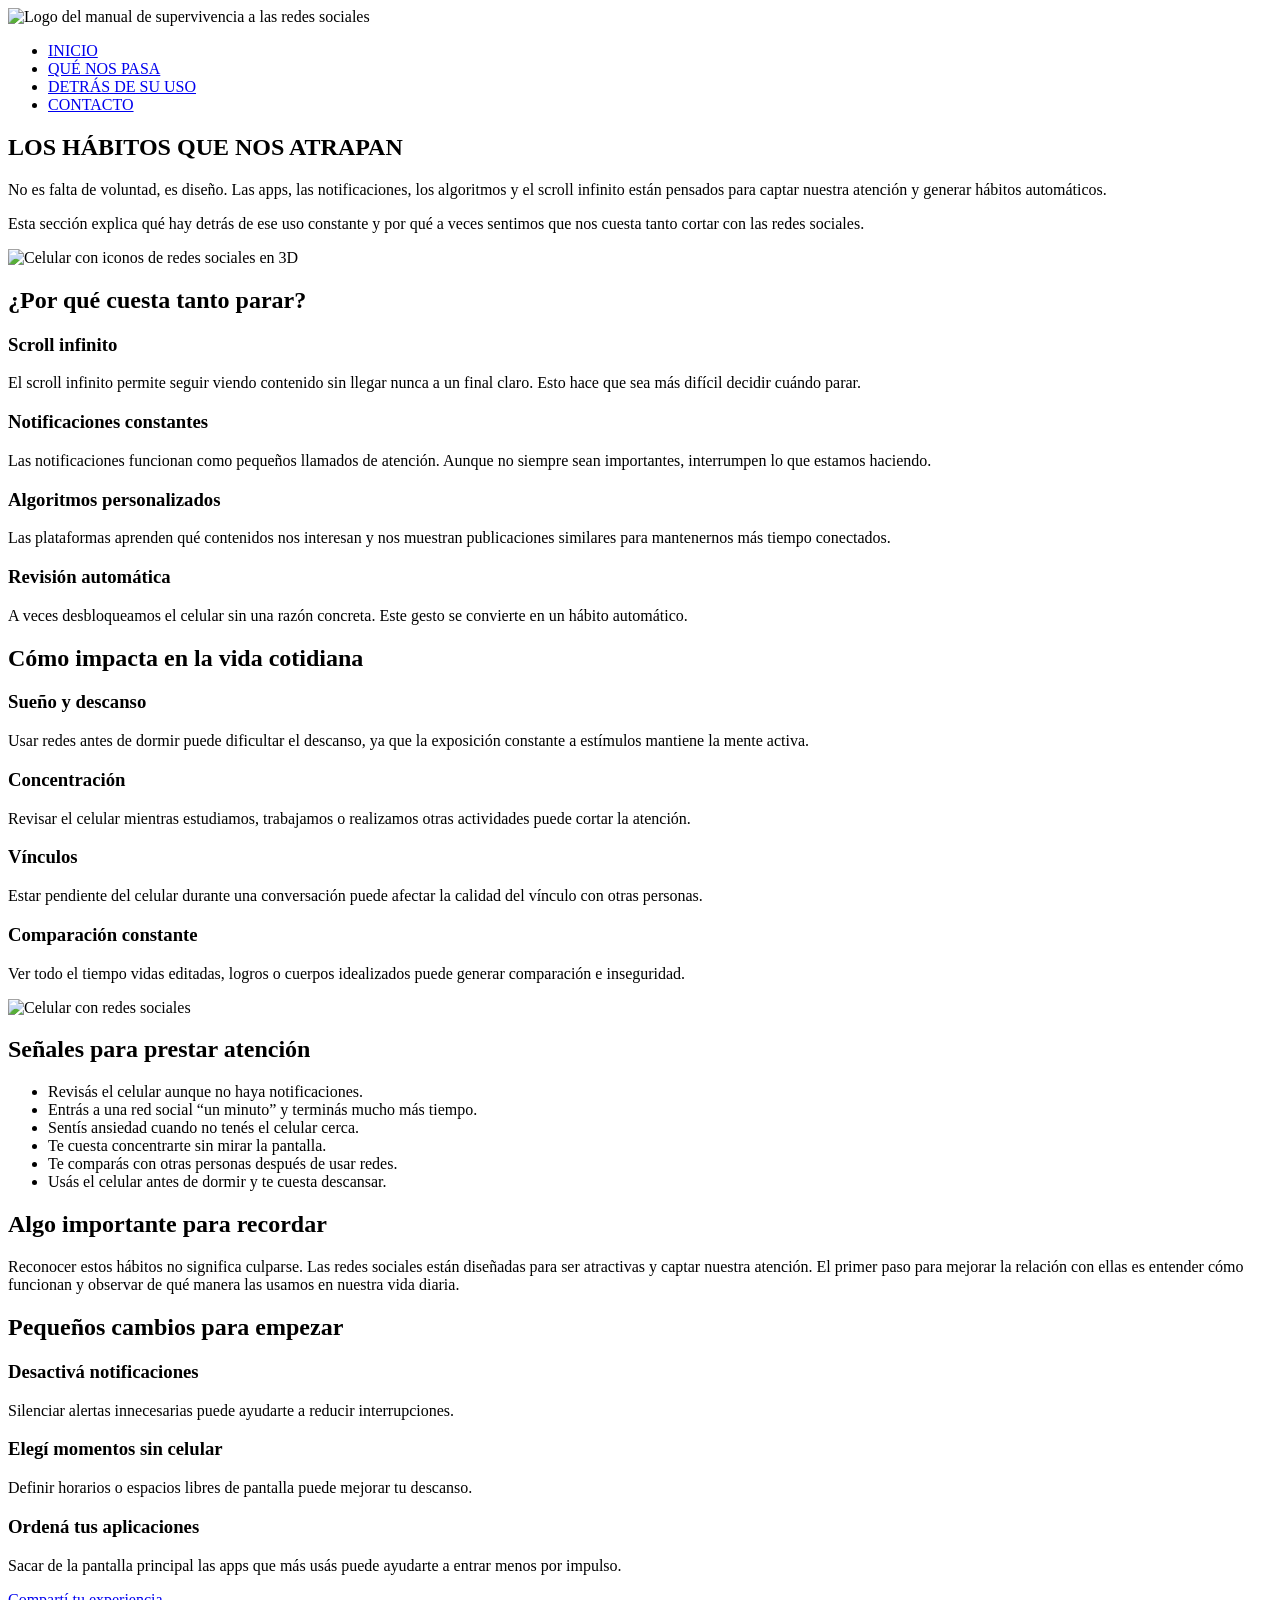
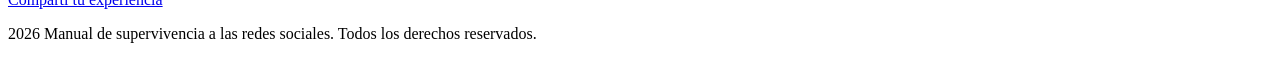
==== HTML/detras_de_su_uso.html @ 88d7c7e8 "Add files via upload" ====
<!DOCTYPE html>
<html lang="es">

<head>
    <meta charset="UTF-8">
    <meta name="viewport" content="width=device-width, initial-scale=1.0">
    <title>Detrás de su uso</title>
        <link rel="stylesheet" href="../css/general.css">
<link rel="stylesheet" href="../css/detras.de.su.uso.css">
<link rel="preconnect" href="https://fonts.googleapis.com">
<link rel="preconnect" href="https://fonts.gstatic.com" crossorigin>

<link href="https://fonts.googleapis.com/css2?family=Cormorant+Garamond:ital,wght@0,600;0,700;1,600;1,700&family=Inter:wght@300;400;500;600&family=Poppins:wght@500;600;700&display=swap" rel="stylesheet">




   
</head>

<body>

    <header>
        <img src="../img/logo.png" alt="Logo del manual de supervivencia a las redes sociales">

        <nav>
            <ul>
                <li><a href="../index.html">INICIO</a></li>
                <li><a href="que_nos_pasa.html">QUÉ NOS PASA</a></li>
                <li><a href="detras_de_su_uso.html">DETRÁS DE SU USO</a></li>
                <li><a href="contacto.html">CONTACTO</a></li>
            </ul>
        </nav>
    </header>

<main>

   <section class="intro-detras">

    <div class="intro-detras-texto">
        <h1>LOS HÁBITOS QUE <span>NOS ATRAPAN</span></h1>

        <p>
            No es falta de voluntad, es diseño. Las apps, las notificaciones,
            los algoritmos y el scroll infinito están pensados para captar nuestra
            atención y generar hábitos automáticos.
        </p>

        <p>
            Esta sección explica qué hay detrás de ese uso constante y por qué
            a veces sentimos que nos cuesta tanto cortar con las redes sociales.
        </p>
    </div>

    <div class="intro-detras-imagen">
        <img src="../img/celular-3d.png" alt="Celular con iconos de redes sociales en 3D">
    </div>

</section>


    <section class="motivos-detras">
        <h2>¿Por qué cuesta tanto parar?</h2>

        <article>
            <h3>Scroll infinito</h3>
            <p>
                El scroll infinito permite seguir viendo contenido sin llegar nunca
                a un final claro. Esto hace que sea más difícil decidir cuándo parar.
            </p>
        </article>

        <article>
            <h3>Notificaciones constantes</h3>
            <p>
                Las notificaciones funcionan como pequeños llamados de atención.
                Aunque no siempre sean importantes, interrumpen lo que estamos haciendo.
            </p>
        </article>

        <article>
            <h3>Algoritmos personalizados</h3>
            <p>
                Las plataformas aprenden qué contenidos nos interesan y nos muestran
                publicaciones similares para mantenernos más tiempo conectados.
            </p>
        </article>

        <article>
            <h3>Revisión automática</h3>
            <p>
                A veces desbloqueamos el celular sin una razón concreta. Este gesto
                se convierte en un hábito automático.
            </p>
        </article>
    </section>


    <section class="impacto-detras">
        <h2>Cómo impacta en la vida cotidiana</h2>

        <article>
            <h3>Sueño y descanso</h3>
            <p>
                Usar redes antes de dormir puede dificultar el descanso, ya que la
                exposición constante a estímulos mantiene la mente activa.
            </p>
        </article>

        <article>
            <h3>Concentración</h3>
            <p>
                Revisar el celular mientras estudiamos, trabajamos o realizamos otras
                actividades puede cortar la atención.
            </p>
        </article>

        <article>
            <h3>Vínculos</h3>
            <p>
                Estar pendiente del celular durante una conversación puede afectar la
                calidad del vínculo con otras personas.
            </p>
        </article>

        <article>
            <h3>Comparación constante</h3>
            <p>
                Ver todo el tiempo vidas editadas, logros o cuerpos idealizados puede
                generar comparación e inseguridad.
            </p>
        </article>
    </section>

<section class="senales-detras">

    <div class="senales-imagen">
        <img src="../img/celular-dos.png" alt="Celular con redes sociales">
    </div>

    <div class="senales-contenido">
        <h2>Señales para prestar atención</h2>

        <ul>
            <li>Revisás el celular aunque no haya notificaciones.</li>
            <li>Entrás a una red social “un minuto” y terminás mucho más tiempo.</li>
            <li>Sentís ansiedad cuando no tenés el celular cerca.</li>
            <li>Te cuesta concentrarte sin mirar la pantalla.</li>
            <li>Te comparás con otras personas después de usar redes.</li>
            <li>Usás el celular antes de dormir y te cuesta descansar.</li>
        </ul>
    </div>

</section>


    <aside class="recordatorio-detras">
        <h2>Algo importante para recordar</h2>

        <p>
            Reconocer estos hábitos no significa culparse. Las redes sociales están
            diseñadas para ser atractivas y captar nuestra atención. El primer paso
            para mejorar la relación con ellas es entender cómo funcionan y observar
            de qué manera las usamos en nuestra vida diaria.
        </p>
    </aside>


    <section class="cambios-detras">
        <h2>Pequeños cambios para empezar</h2>

        <article>
            <h3>Desactivá notificaciones</h3>
            <p>
                Silenciar alertas innecesarias puede ayudarte a reducir interrupciones.
            </p>
        </article>

        <article>
            <h3>Elegí momentos sin celular</h3>
            <p>
                Definir horarios o espacios libres de pantalla puede mejorar tu descanso.
            </p>
        </article>

        <article>
            <h3>Ordená tus aplicaciones</h3>
            <p>
                Sacar de la pantalla principal las apps que más usás puede ayudarte
                a entrar menos por impulso.
            </p>
        </article>
    </section>

<section class="cierre-detras">

        <a href="contacto.html" class="boton-descubri">Compartí tu experiencia</a>

    </div>

</section>

</main>

    <footer>
        <p>2026 Manual de supervivencia a las redes sociales. Todos los derechos reservados.</p>
    </footer>

</body>

</html>
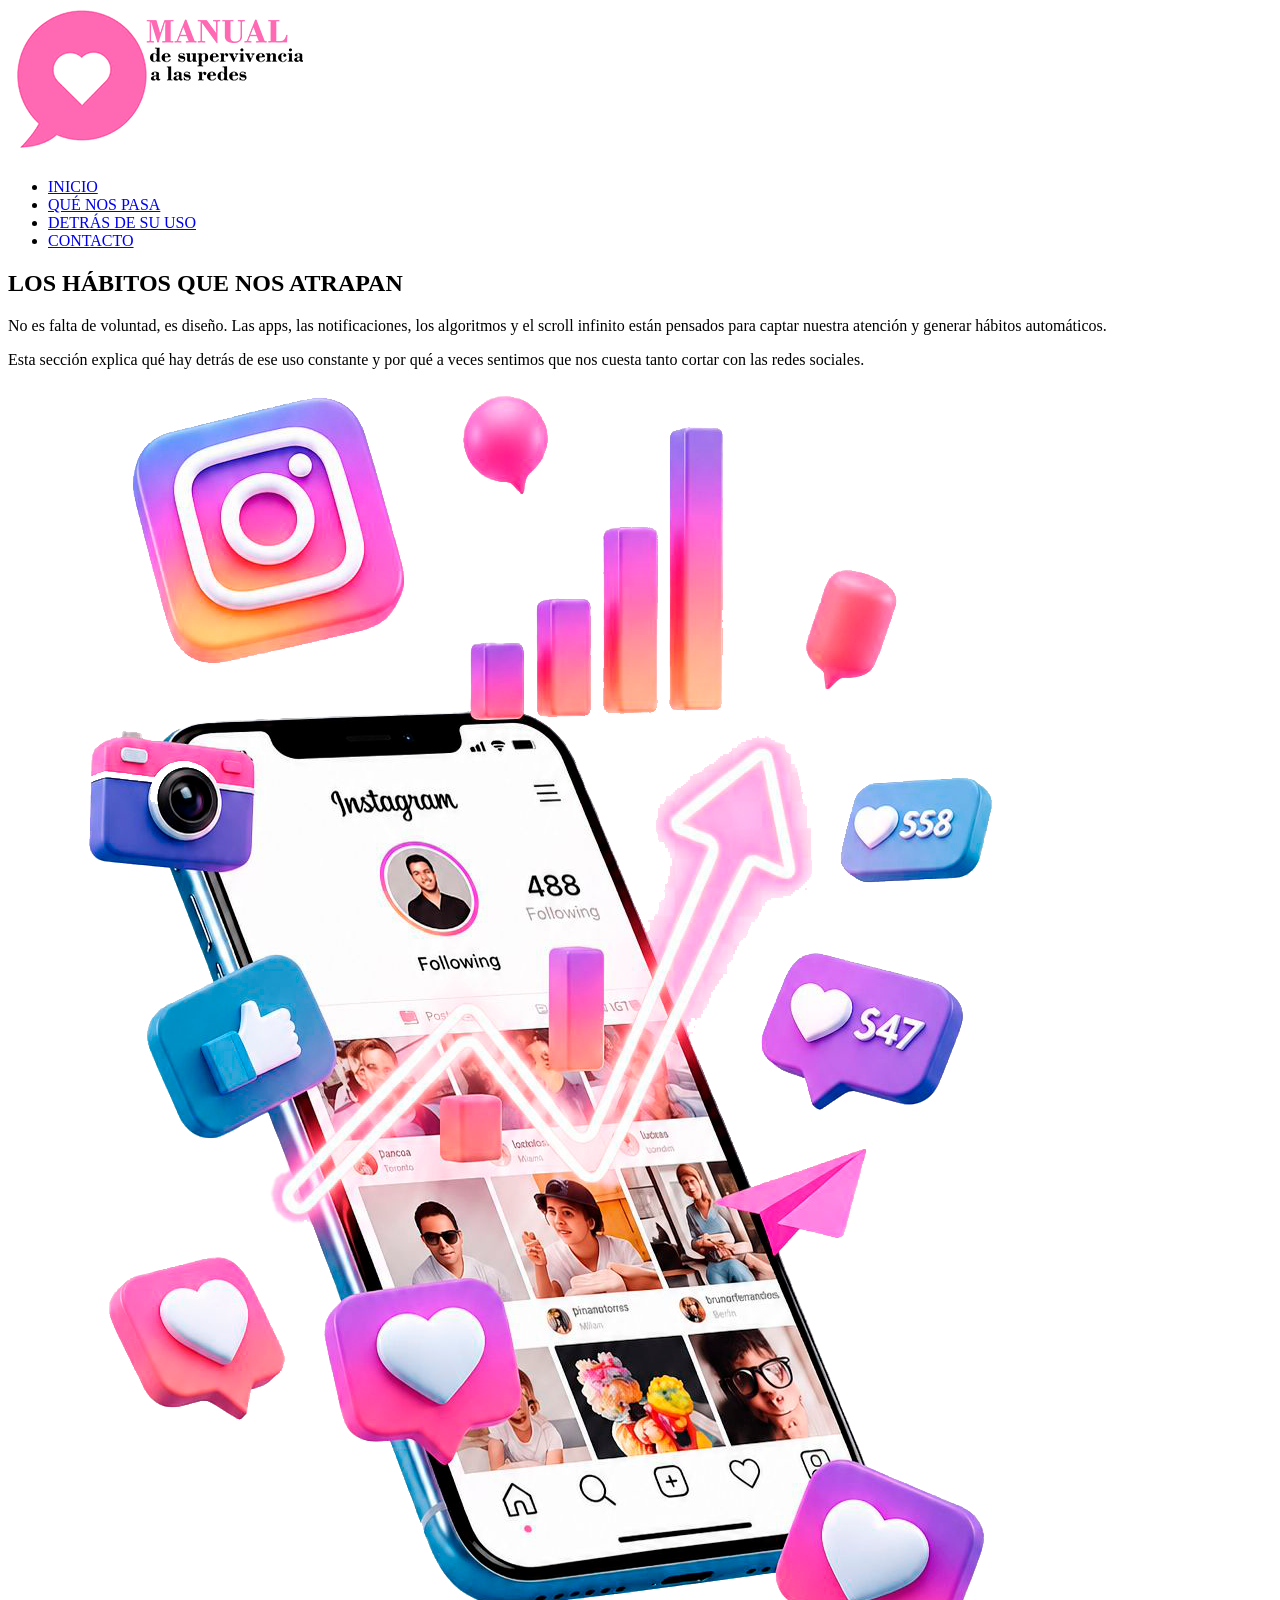
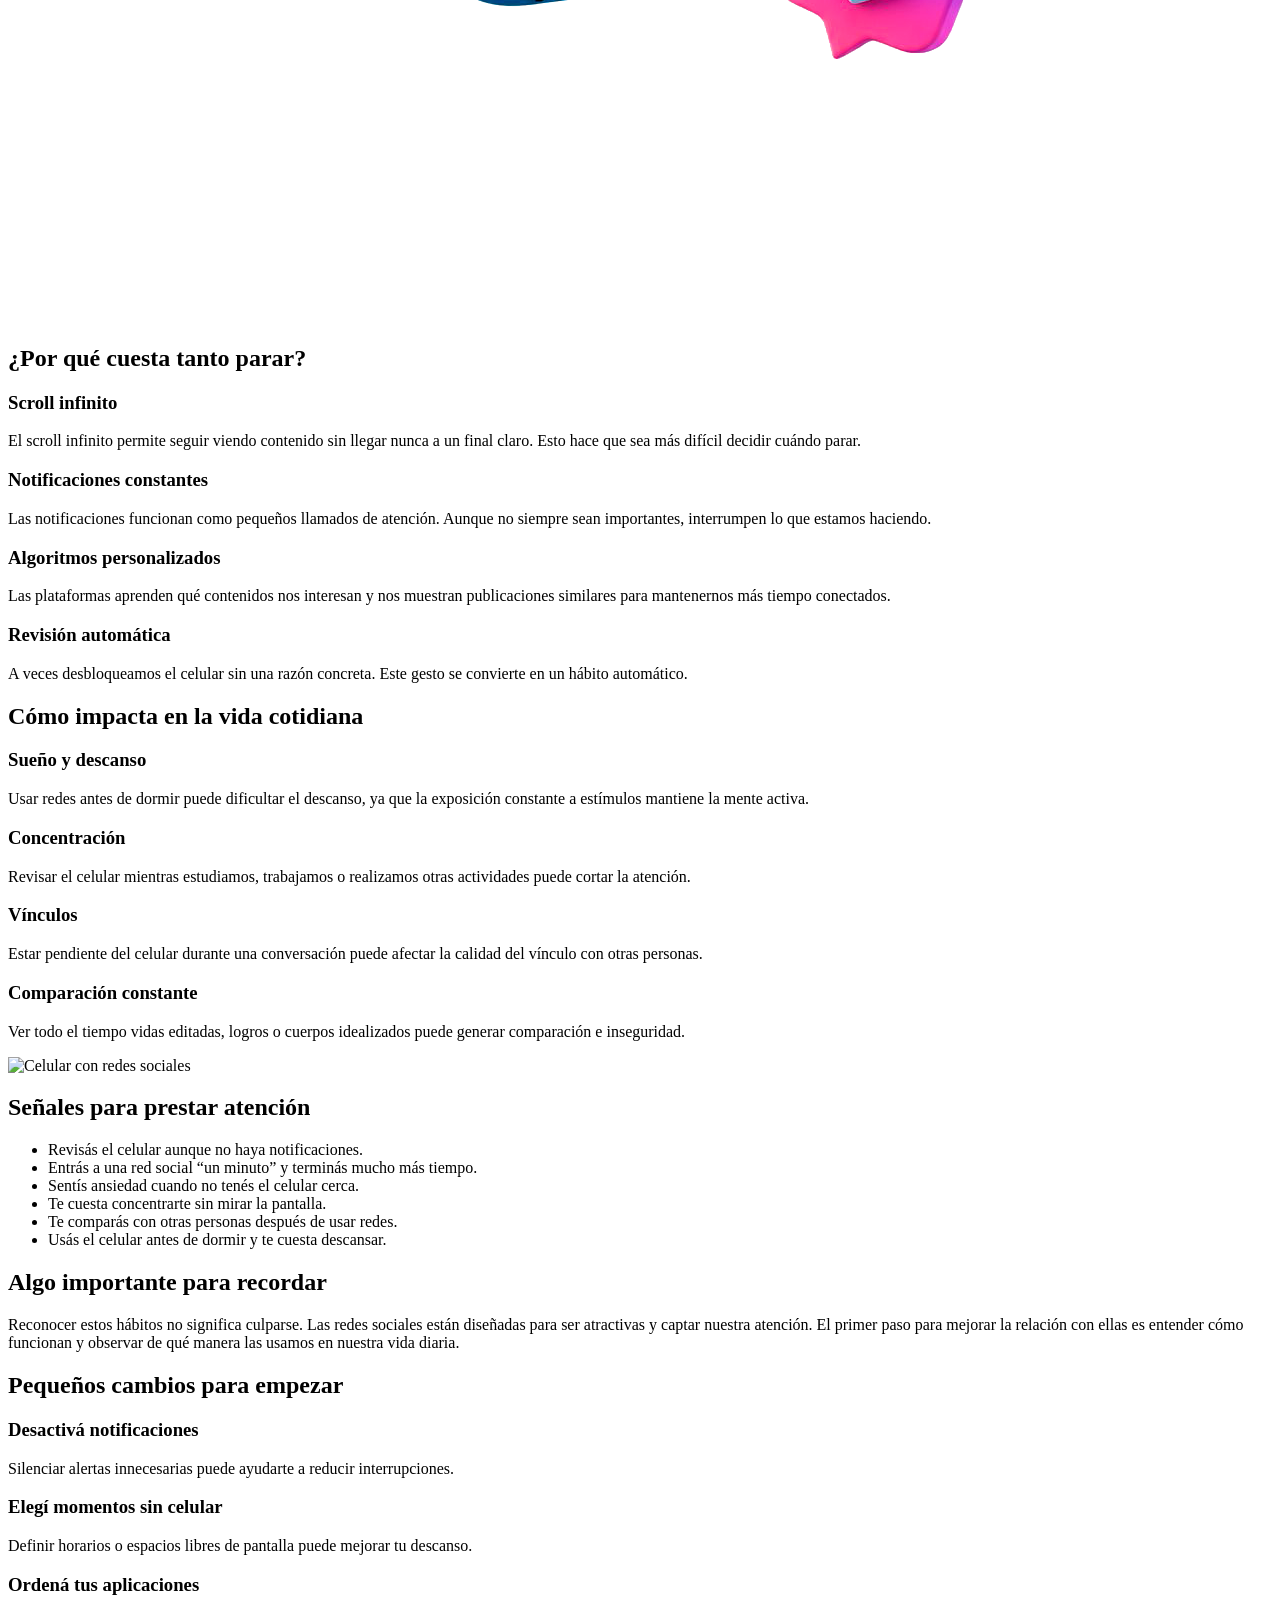
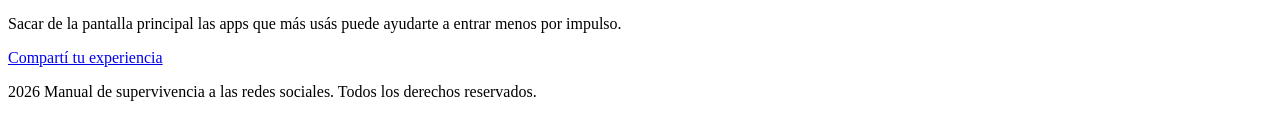
==== commit 4ee7bb52: "Update detras_de_su_uso.html" ====
--- a/HTML/detras_de_su_uso.html
+++ b/HTML/detras_de_su_uso.html
@@ -196,7 +196,6 @@
 
         <a href="contacto.html" class="boton-descubri">Compartí tu experiencia</a>
 
-    </div>
 
 </section>
 
@@ -208,4 +207,4 @@
 
 </body>
 
-</html>+</html>
